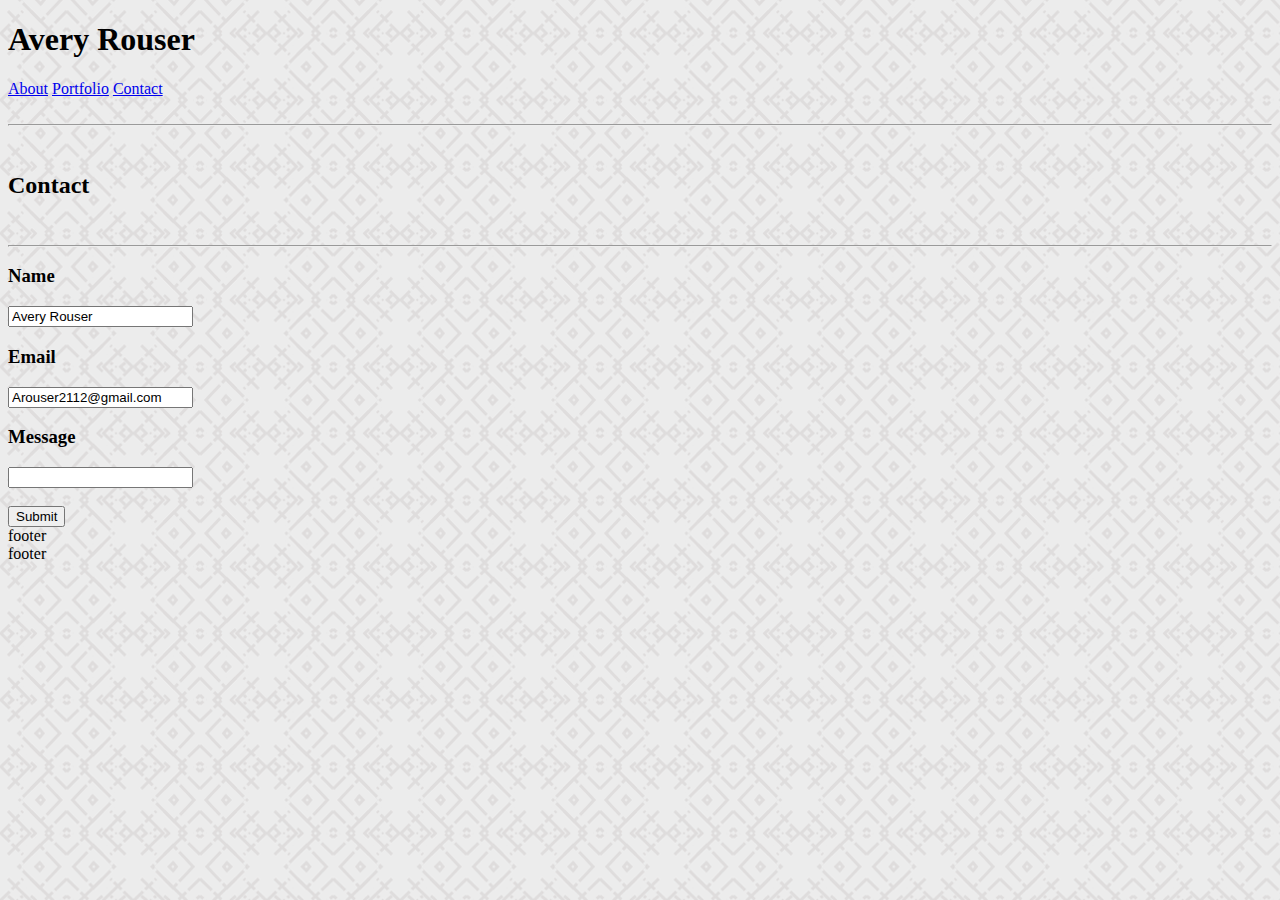
==== contact.html @ 1e16db22 "Adding my entire homework assignment." ====
<!DOCTYPE html>
<html>
    <head>
        <link rel="stylesheet" href="C:\Users\Avery\codingbootcamp\usefulthings\cssreset.css">
        <link rel="stylesheet" href="C:\Users\Avery\codingbootcamp\portfolio\assets\css\stylecontact.css"/>
    </head>
    <body background="assets/images/herringbone.png">
        <header>
        <h1 class="rame">Avery Rouser</h1>
       <nav>
        <a href="index.html">About</a>
        <a href="portfolio.html">Portfolio</a>
        <a href="contact.html">Contact</a>
        </nav>
        <br>
        <hr></header>
        <br>
        <section>
        <h2>Contact</h2>
        <br>
        <hr>
        <h3>Name</h3>
        <input type="text" name="nameBox" value="Avery Rouser"><br>
        <h3>Email</h3>
        <input type="text" name="emailBox" value="Arouser2112@gmail.com"><br>
        <h3>Message</h3>
        <input type="text" name="messageBox"><br>
       <br>
        <button type="button">Submit</button>
        <footer class="foot1">footer</footer>
        <footer class="foot2">footer</footer>
        </section>
    </body>
</html>
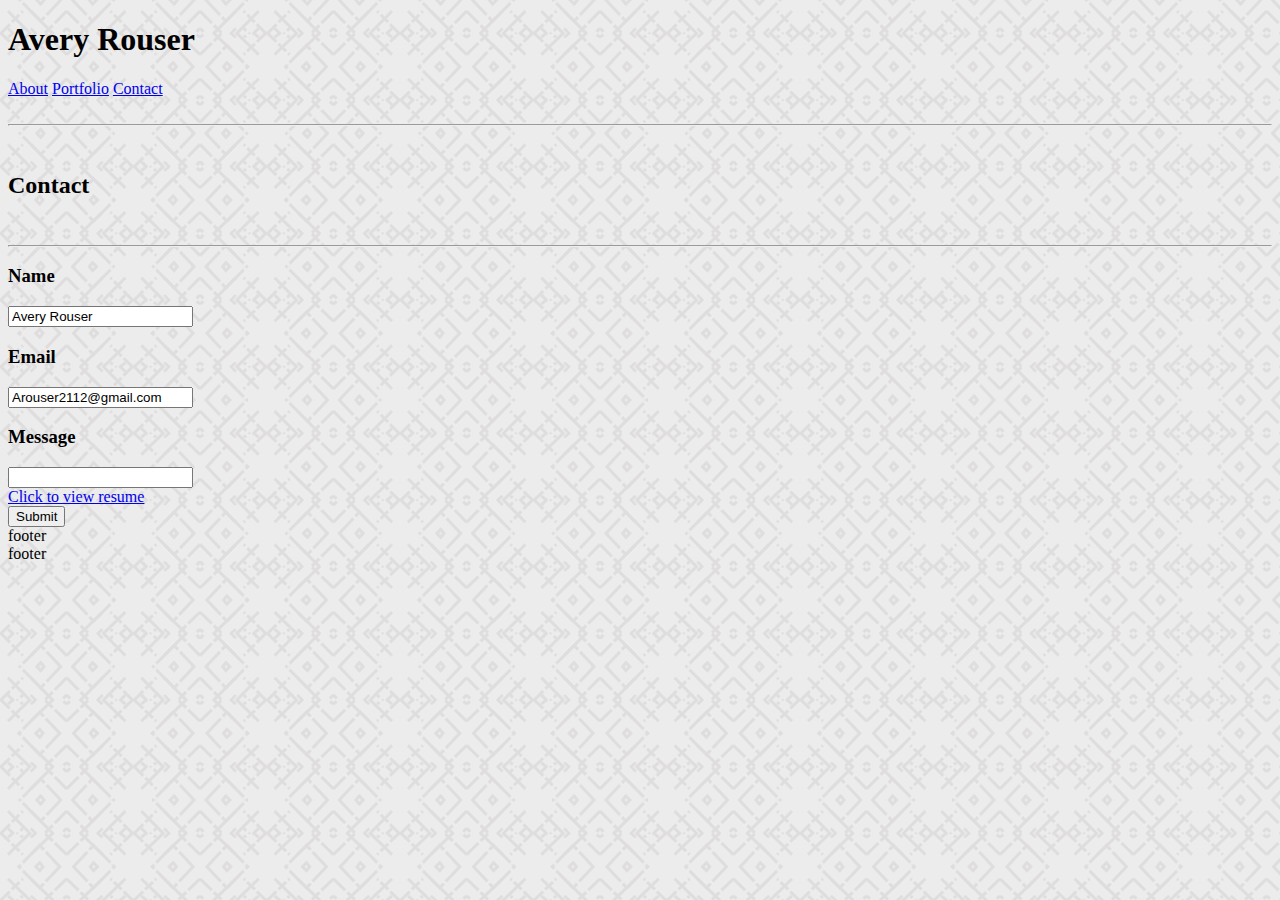
==== commit 1a058f6e: "updated portfolio including a link to my github, resume and 3 specif repositories in my github." ====
--- a/contact.html
+++ b/contact.html
@@ -25,6 +25,7 @@
         <input type="text" name="emailBox" value="Arouser2112@gmail.com"><br>
         <h3>Message</h3>
         <input type="text" name="messageBox"><br>
+        <a href="https://docs.google.com/document/d/19WcUuHpYtQd0HMZw7KDhyWY7clGoYynKhs56HOJL08M/edit">Click to view resume</a>
        <br>
         <button type="button">Submit</button>
         <footer class="foot1">footer</footer>
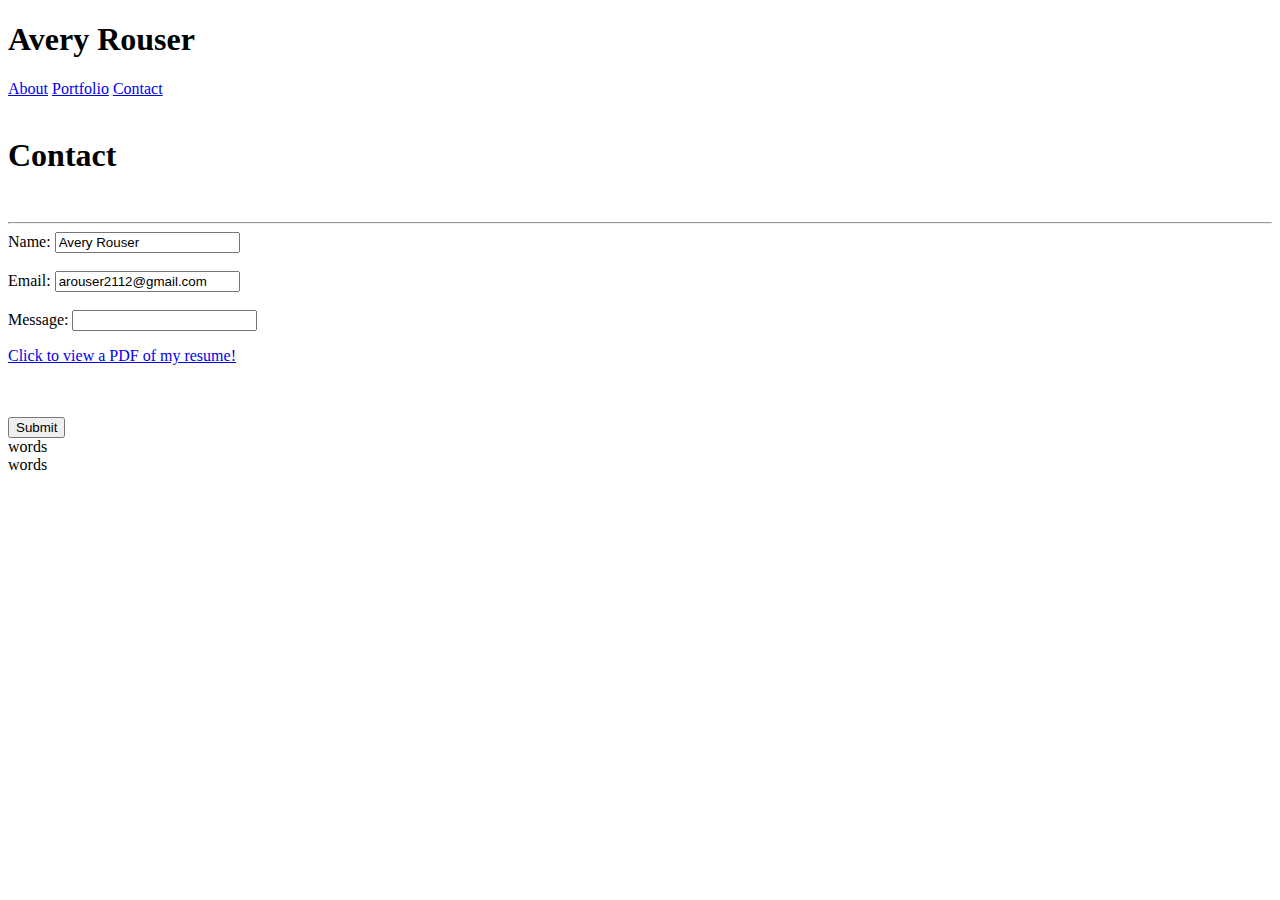
==== commit 7f1bf167: "updated portfolio inculding second project" ====
--- a/contact.html
+++ b/contact.html
@@ -1,35 +1,30 @@
 <!DOCTYPE html>
 <html>
-    <head>
-        <link rel="stylesheet" href="C:\Users\Avery\codingbootcamp\usefulthings\cssreset.css">
-        <link rel="stylesheet" href="C:\Users\Avery\codingbootcamp\portfolio\assets\css\stylecontact.css"/>
-    </head>
-    <body background="assets/images/herringbone.png">
-        <header>
-        <h1 class="rame">Avery Rouser</h1>
-       <nav>
-        <a href="index.html">About</a>
-        <a href="portfolio.html">Portfolio</a>
-        <a href="contact.html">Contact</a>
-        </nav>
-        <br>
-        <hr></header>
-        <br>
-        <section>
-        <h2>Contact</h2>
-        <br>
-        <hr>
-        <h3>Name</h3>
-        <input type="text" name="nameBox" value="Avery Rouser"><br>
-        <h3>Email</h3>
-        <input type="text" name="emailBox" value="Arouser2112@gmail.com"><br>
-        <h3>Message</h3>
-        <input type="text" name="messageBox"><br>
-        <a href="https://docs.google.com/document/d/19WcUuHpYtQd0HMZw7KDhyWY7clGoYynKhs56HOJL08M/edit">Click to view resume</a>
-       <br>
-        <button type="button">Submit</button>
-        <footer class="foot1">footer</footer>
-        <footer class="foot2">footer</footer>
-        </section>
-    </body>
+<head>  
+    <link rel="stylesheet" href="../reset.css.css">
+    <link rel="stylesheet" href="../portfolio/assets/css/stylecontact.css">
+    <title>Contact</title>
+</head>
+<body background="assets/images/circle blues/circle-blues.png">
+    <header>
+    <h1 class="name">Avery Rouser</h1>
+    <nav>
+    <a href="index.html">About</a>
+    <a href="portfolio.html">Portfolio</a>
+    <a href="contact.html">Contact</a><br><br>
+    </nav>
+    </header>
+    <div class='content'>
+    <section>
+    <h1>Contact</h1><br><hr>
+    Name: <input type="text" name="fullname" value="Avery Rouser"><br><br>
+    Email: <input type="text" name="email" value="arouser2112@gmail.com"><br><br>
+    Message: <input type="text" name="message" value=""><a href="../Jomain Resume Stuff/Copy of Jomain Resume newest.pdf"><p>Click to view a PDF of my resume!</p></a><br><br>
+    <button type="button">Submit</button>
+    </section>
+    </div>
+    <footer class="smallfoot">words</footer>
+    <footer class="bigfoot">words</footer>
+    
+</body>
 </html>